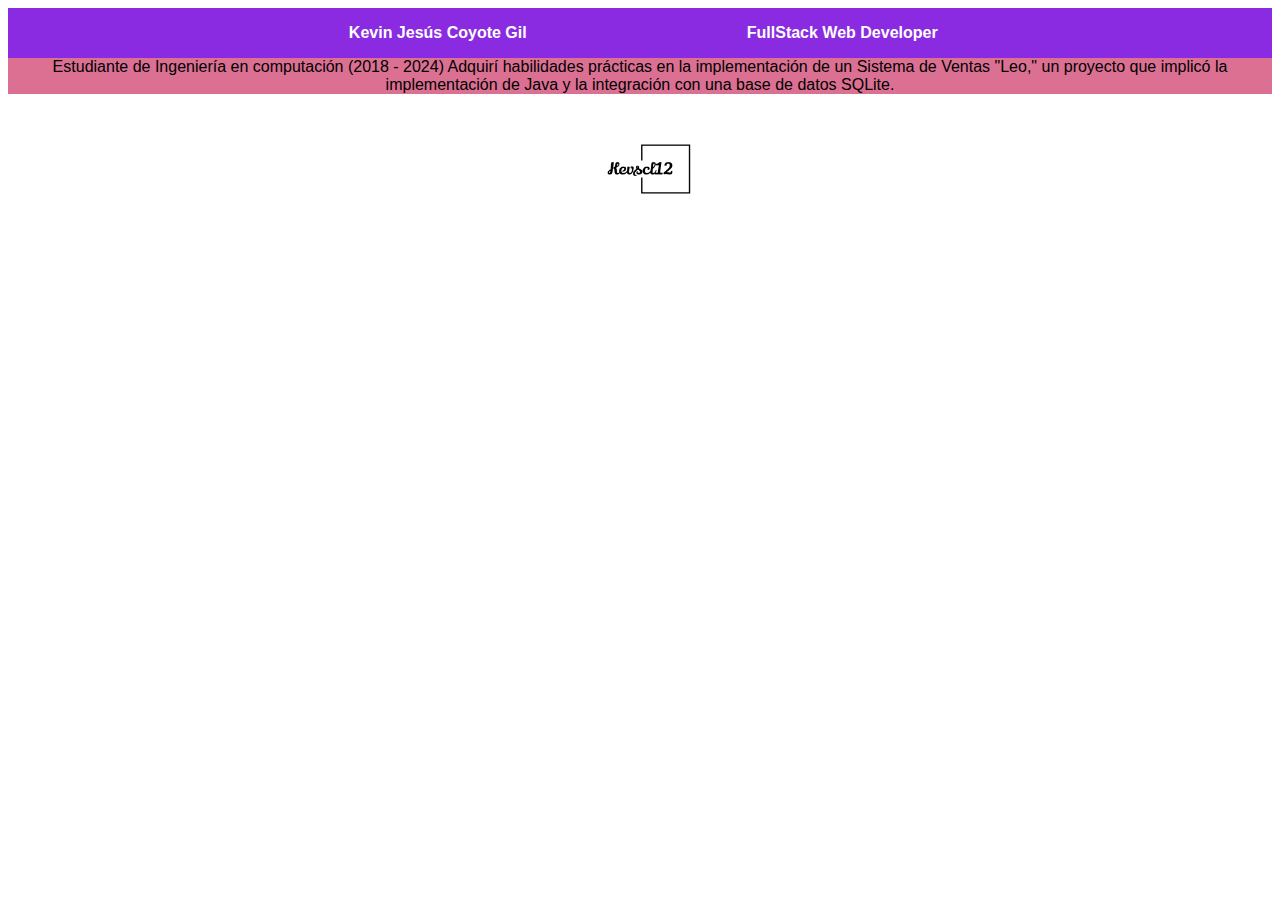
==== index.html @ 3115462d "Primer commit" ====
<!DOCTYPE html>
<html>

<head>
    <meta charset="UTF-8">
    <title>CV Kevin Jesus CG</title>
    <meta name="description" content="Estudiante facultad de ingeniería UAEMex">
    <link href="css/style.css" rel="stylesheet">
</head>

<body>
    <!--Encabezado-->
    <header>
        <p>Kevin Jesús Coyote Gil</p>
        <p>FullStack Web Developer</p>

    </header>

    <!---->
    <div class="introduccion">
        Estudiante de Ingeniería en computación (2018 - 2024)
        Adquirí habilidades prácticas en la implementación de un Sistema de Ventas "Leo," un proyecto que implicó la
        implementación de Java y la
        integración con una base de datos SQLite.
    </div>

    <div class="logo">
        <img src="img/logo-mio-black.png" alt="Logo Kevscl" width="150" height="150">
    </div>
</body>

</html>
---- css/style.css ----
p {
    display: inline-block;
    width: 400px;
    color: white;
    font-weight: 700
}

header {
    background-color: blueviolet;
    text-align: center;
}

.introduccion {
    background-color: palevioletred;
    /*Color para el texto*/
    color: black;
    text-align: center;
    font-weight: 100;
}

body {
    font-family: Arial, Helvetica, sans-serif;
}

.logo {
    text-align: center;
}
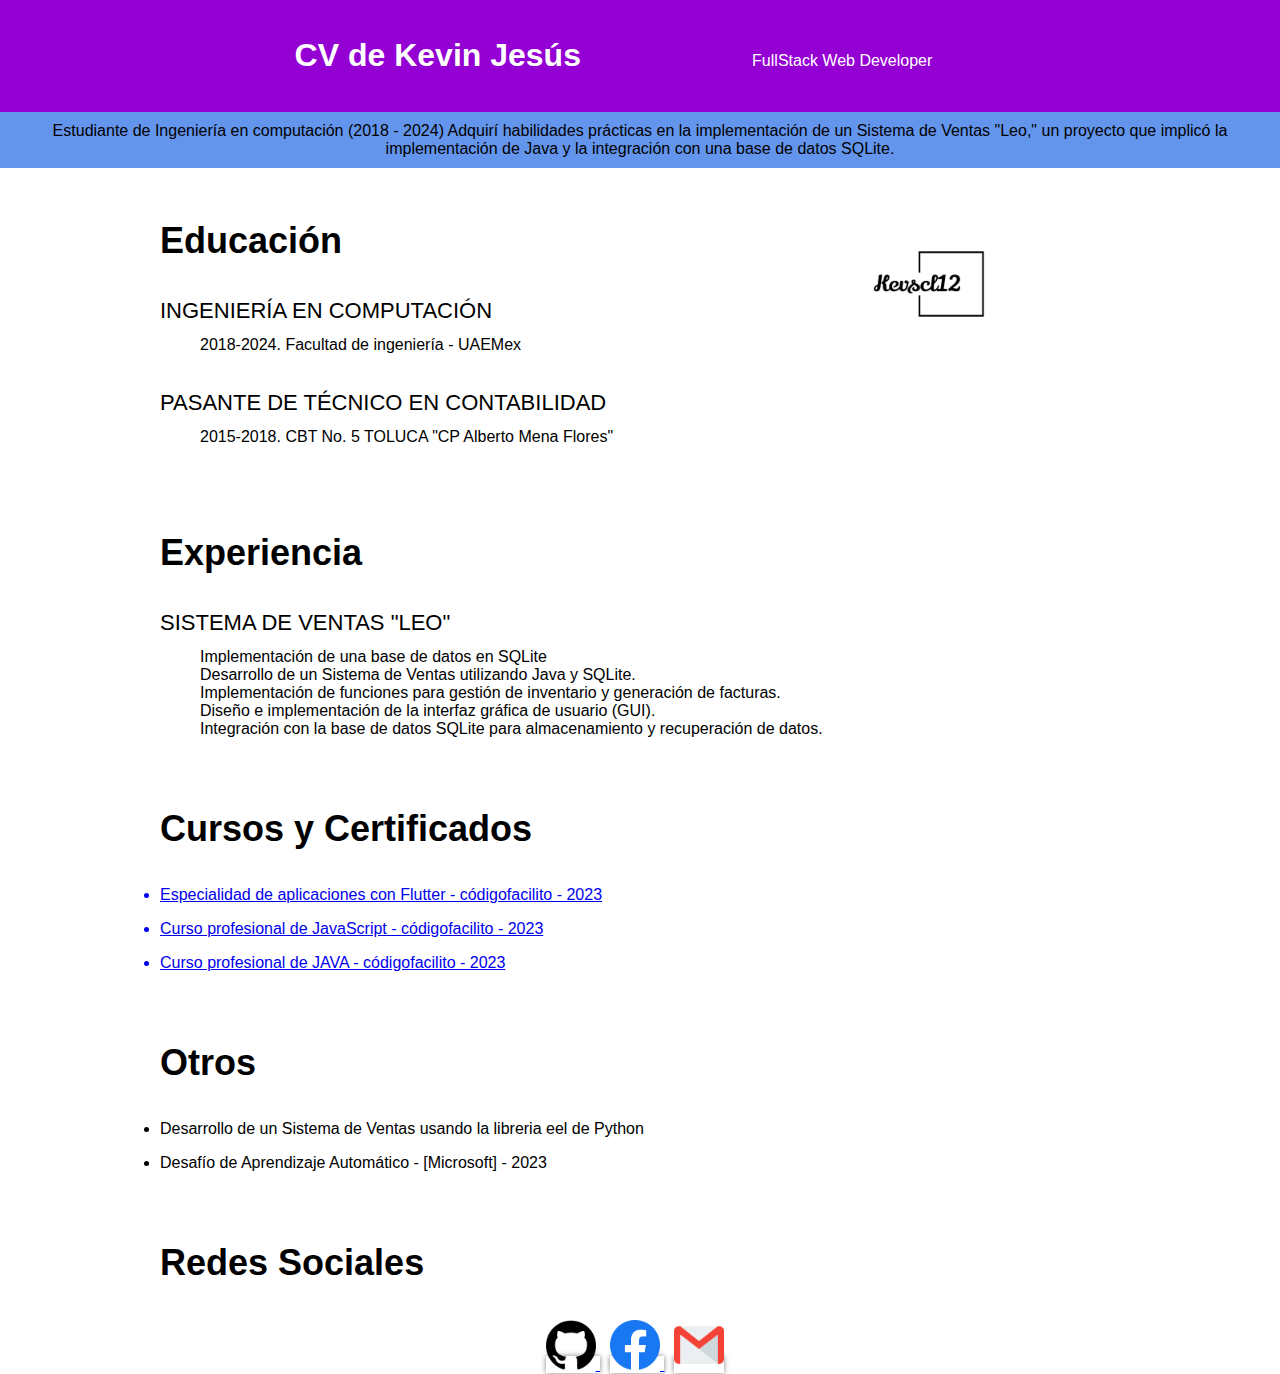
==== commit 74e29fc0: "CV" ====
--- a/index.html
+++ b/index.html
@@ -2,31 +2,123 @@
 <html>
 
 <head>
-    <meta charset="UTF-8">
-    <title>CV Kevin Jesus CG</title>
-    <meta name="description" content="Estudiante facultad de ingeniería UAEMex">
-    <link href="css/style.css" rel="stylesheet">
+  <meta charset="UTF-8">
+  <title>Kevin Jesus CG CV</title>
+  <meta name="description" content="Estudiante facultad de ingeniería UAEMex">
+  <link href="css/style.css" rel="stylesheet">
 </head>
 
-<body>
-    <!--Encabezado-->
-    <header>
-        <p>Kevin Jesús Coyote Gil</p>
-        <p>FullStack Web Developer</p>
+<body style="font-family: Arial, Helvetica, sans-serif; margin: 0;">
+  <!--Encabezado-->
+  <header style="background-color: darkviolet; text-align: center; padding: 16px;">
+    <!--En un solo bloque-->
+    <h1 style="display: inline-block; width: 400px; color: white; font-weight: 700;">CV de Kevin Jesús</h1>
+    <p style="display: inline-block; width: 400px; color: white; font-weight: 200;">FullStack Web Developer</p>
 
-    </header>
+  </header>
 
-    <!---->
-    <div class="introduccion">
-        Estudiante de Ingeniería en computación (2018 - 2024)
-        Adquirí habilidades prácticas en la implementación de un Sistema de Ventas "Leo," un proyecto que implicó la
-        implementación de Java y la
-        integración con una base de datos SQLite.
-    </div>
+  <!---->
+  <div style="background-color: cornflowerblue; text-align: center; padding: 10px;">
+    Estudiante de Ingeniería en computación (2018 - 2024)
+    Adquirí habilidades prácticas en la implementación de un Sistema de Ventas "Leo," un proyecto que implicó la
+    implementación de Java y la
+    integración con una base de datos SQLite.
+  </div>
 
-    <div class="logo">
-        <img src="img/logo-mio-black.png" alt="Logo Kevscl" width="150" height="150">
-    </div>
+  <section>
+    <div style="width: 960px; margin-right: auto; margin-left: auto;">
+      <div style="margin-top: 16px;">
+
+        <!-- Educación -->
+        <div style="display: inline-block; width: 68%; vertical-align: top;">
+          <h3 style="font-size: 36px; font-weight: 700;">Educación</h3>
+          <div>
+            <dl>
+              <dt style="font-size: 22px; text-transform: uppercase; margin-bottom: 12px; margin-top: 36px;">Ingeniería
+                en
+                computación</dt>
+              <dd>2018-2024. Facultad de ingeniería - UAEMex</dd>
+              <dt style="font-size: 22px; text-transform: uppercase; margin-bottom: 12px; margin-top: 36px;">Pasante de
+                técnico en contabilidad</dt>
+              <dd>2015-2018. CBT No. 5 TOLUCA "CP Alberto Mena Flores"</dd>
+            </dl>
+          </div>
+        </div>
+
+        <!-- Logo -->
+        <div style="display: inline-block; width: 30%;">
+          <img src="img/logo-mio-black.png" alt="Logo de Kevscl" width="200">
+        </div>
+      </div>
+      <!-- Experiencia -->
+      <div style="margin-top: 70px;">
+        <h3 style="font-size: 36px; font-weight: 700;">Experiencia</h3>
+        <div>
+          <dl>
+            <dt style="font-size: 22px; text-transform: uppercase; margin-bottom: 12px; margin-top: 36px;">Sistema de
+              Ventas
+              "Leo"</dt>
+            <dd>Implementación de una base de datos en SQLite</dd>
+            <dd>Desarrollo de un Sistema de Ventas utilizando Java y SQLite.</dd>
+            <dd>Implementación de funciones para gestión de inventario y generación de facturas.</dd>
+            <dd>Diseño e implementación de la interfaz gráfica de usuario (GUI).</dd>
+            <dd>Integración con la base de datos SQLite para almacenamiento y recuperación de datos.</dd>
+          </dl>
+        </div>
+      </div>
+
+      <!-- ... Otras secciones del currículum ... -->
+
+      <div style="margin-top: 70px;">
+        <h3 style="font-size: 36px; font-weight: 700;">Cursos y Certificados</h3>
+        <ul style="margin-top: 50; padding: 0px;">
+          <a href="https://drive.google.com/file/d/1OrDjGlPqGBEKlg2Ce0gNpq8zuAy3L9h2/view?usp=sharing" target="_blank">
+            <li style="margin-top: 16px;">Especialidad de aplicaciones con Flutter - códigofacilito - 2023</li>
+          </a>
+          <a href="https://drive.google.com/file/d/1fm2Q6fuI-X1S7rdJNL5pscM0cosGSpIZ/view?usp=sharing" target="_blank">
+            <li style="margin-top: 16px;">Curso profesional de JavaScript - códigofacilito - 2023</li>
+          </a>
+          <a href="https://drive.google.com/file/d/11gqKZ58LI8FR8fAUKculf4R717m79EiI/view?usp=sharing" target="_blank">
+            <li style="margin-top: 16px;">Curso profesional de JAVA - códigofacilito - 2023</li>
+          </a>
+          <!-- Agrega aquí otros cursos o certificados relevantes que hayas completado -->
+        </ul>
+      </div>
+
+      <div style="margin-top: 70px;">
+        <h3 style="font-size: 36px; font-weight: 700;">Otros</h3>
+        <ul style="margin-top: 50; padding: 0px;">
+          <!-- Ejemplo de proyectos personales -->
+          <li style="margin-top: 16px;">Desarrollo de un Sistema de Ventas usando la libreria eel de Python</li>
+
+          <!-- Ejemplo de participación en eventos y competencias -->
+          <li style="margin-top: 16px;">Desafío de Aprendizaje Automático - [Microsoft] - 2023</li>
+
+          <!-- Ejemplo de voluntariado o actividades extracurriculares -->
+
+          <!-- Ejemplo de habilidades adicionales -->
+
+        </ul>
+      </div>
+
+      <!-- Redes sociales-->
+      <div style="margin-top: 70px;">
+        <h3 style="font-size: 36px; font-weight: 700;">Redes Sociales</h3>
+        <div style="text-align: center; margin-top: 16px;">
+          <a href="https://github.com/KevinGil12C" target="_blank" class="social-icon" style="margin-right: 10px;">
+            <img src="img/logotipo-de-github.png" alt="KevinGil12C" width="50">
+          </a>
+          <a href="https://www.facebook.com/kevinHeath120" target="_blank" class="social-icon"
+            style="margin-right: 10px;">
+            <img src="img/facebook.png" alt="Kevin kevinHeath120" width="50">
+          </a>
+          <a href="mailto:kebo.jcg77@gmail.com" target="_blank" class="social-icon" style="margin-right: 10px;">
+            <img src="img/gmail.png" alt="" width="50">
+          </a>
+        </div>
+      </div>
+
+  </section>
 </body>
 
 </html>--- a/css/style.css
+++ b/css/style.css
@@ -1,27 +1,11 @@
-p {
-    display: inline-block;
-    width: 400px;
-    color: white;
-    font-weight: 700
-}
 
-header {
-    background-color: blueviolet;
-    text-align: center;
-}
+/* Estilo para el efecto de sombra al pasar el cursor */
+.social-icon {
+    box-shadow: 0 0 5px rgba(0, 0, 0, 0.5);
+    transition: box-shadow 0.3s ease; /* Transición suave */
+  }
 
-.introduccion {
-    background-color: palevioletred;
-    /*Color para el texto*/
-    color: black;
-    text-align: center;
-    font-weight: 100;
-}
-
-body {
-    font-family: Arial, Helvetica, sans-serif;
-}
-
-.logo {
-    text-align: center;
-}+  /* Estilo para quitar la sombra cuando no se pasa el cursor */
+  .social-icon:hover {
+    box-shadow: none;
+  }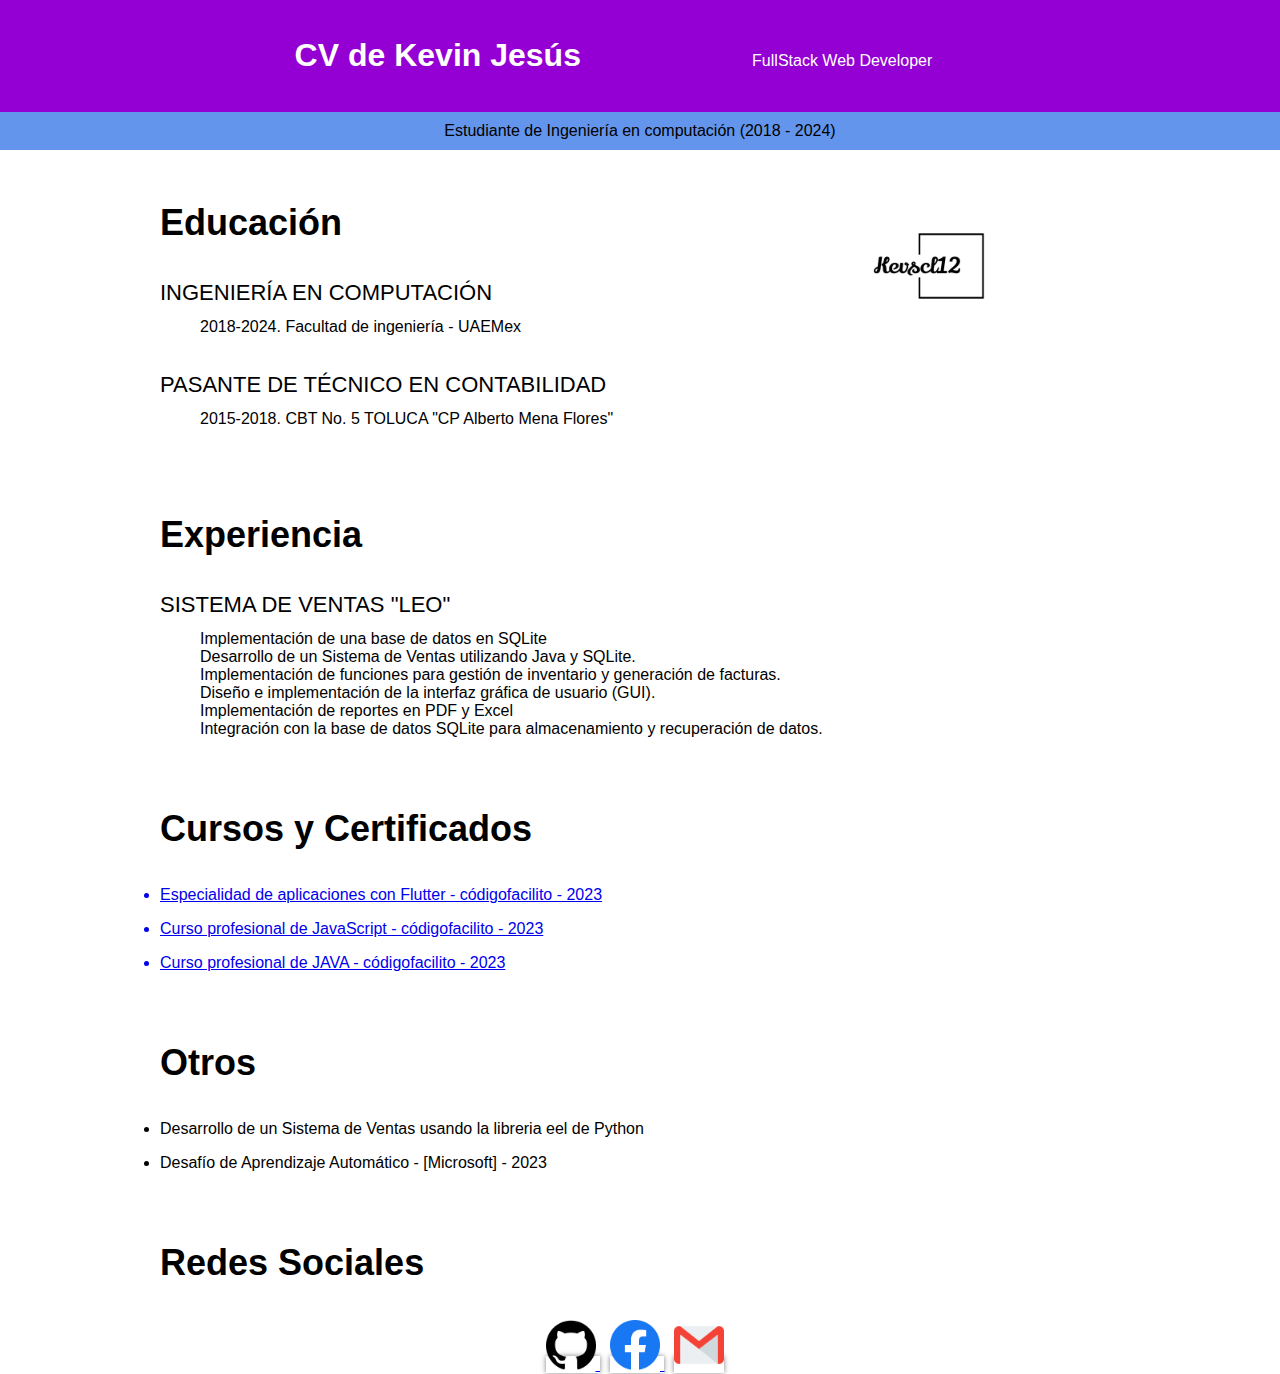
==== commit ac552878: "Ok" ====
--- a/index.html
+++ b/index.html
@@ -20,9 +20,6 @@
   <!---->
   <div style="background-color: cornflowerblue; text-align: center; padding: 10px;">
     Estudiante de Ingeniería en computación (2018 - 2024)
-    Adquirí habilidades prácticas en la implementación de un Sistema de Ventas "Leo," un proyecto que implicó la
-    implementación de Java y la
-    integración con una base de datos SQLite.
   </div>
 
   <section>
@@ -62,6 +59,7 @@
             <dd>Desarrollo de un Sistema de Ventas utilizando Java y SQLite.</dd>
             <dd>Implementación de funciones para gestión de inventario y generación de facturas.</dd>
             <dd>Diseño e implementación de la interfaz gráfica de usuario (GUI).</dd>
+            <dd>Implementación de reportes en PDF y Excel</dd>
             <dd>Integración con la base de datos SQLite para almacenamiento y recuperación de datos.</dd>
           </dl>
         </div>
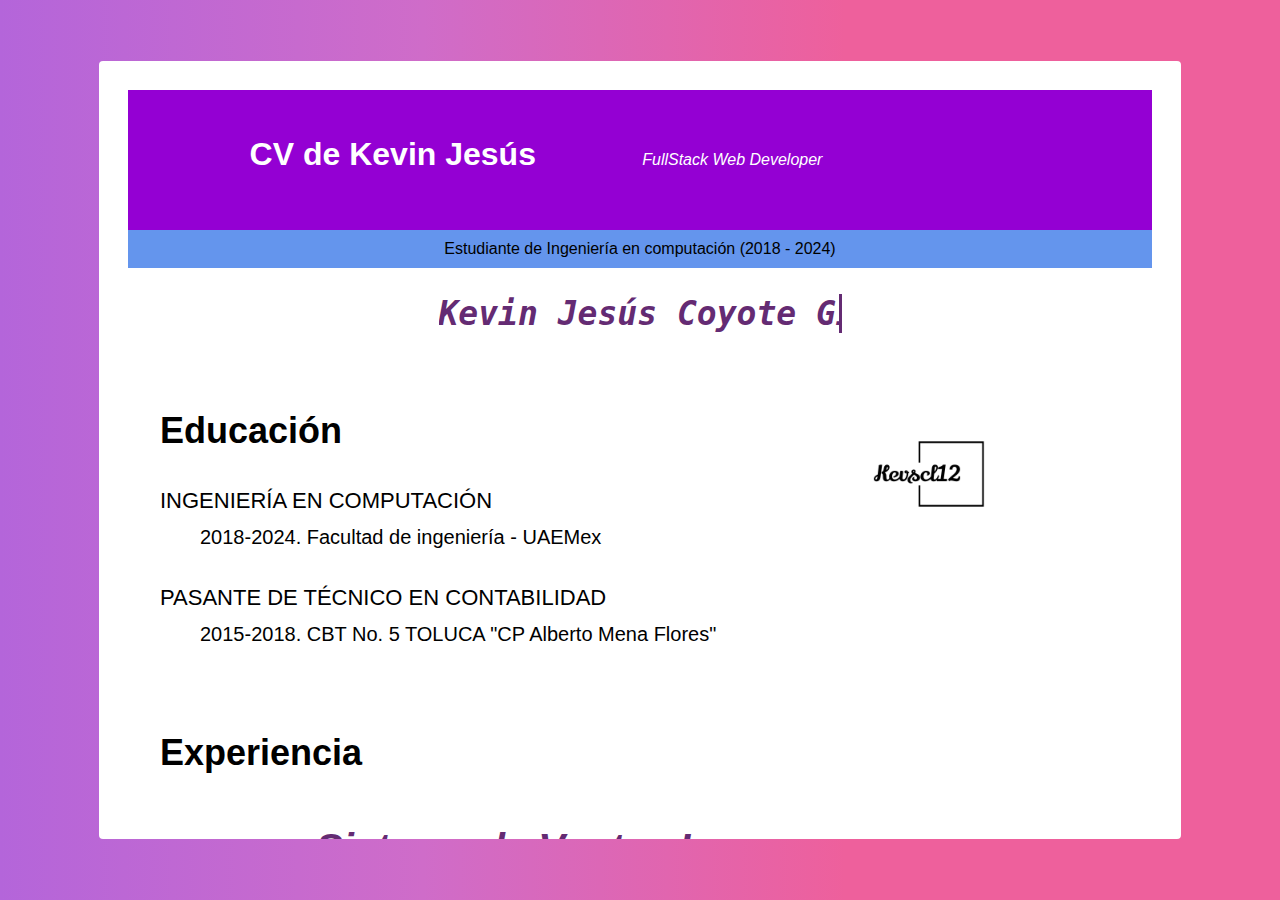
==== commit 47d45ae8: "Actualizacion con proyecto" ====
--- a/index.html
+++ b/index.html
@@ -4,119 +4,172 @@
 <head>
   <meta charset="UTF-8">
   <title>Kevin Jesus CG CV</title>
+  <link rel="stylesheet" href="fontawesome/css/all.css">
+  <link rel="stylesheet" href="css/animate.css">
   <meta name="description" content="Estudiante facultad de ingeniería UAEMex">
   <link href="css/style.css" rel="stylesheet">
+  <meta name="viewport" content="width=device-width, initial-scale=1.0">
 </head>
 
 <body style="font-family: Arial, Helvetica, sans-serif; margin: 0;">
   <!--Encabezado-->
-  <header style="background-color: darkviolet; text-align: center; padding: 16px;">
-    <!--En un solo bloque-->
-    <h1 style="display: inline-block; width: 400px; color: white; font-weight: 700;">CV de Kevin Jesús</h1>
-    <p style="display: inline-block; width: 400px; color: white; font-weight: 200;">FullStack Web Developer</p>
+  <div class="container">
+    <div class="content animate__animated animate__fadeInDown">
+      <header style="background-color: darkviolet; text-align: center; padding: 16px;">
+        <!--En un solo bloque-->
+        <h1 style="display: inline-block; width: 400px; color: white; font-weight: 700;">CV de Kevin Jesús</h1>
+        <p style="display: inline-block; width: 400px; color: white; font-weight: 200;">FullStack Web Developer</p>
 
-  </header>
+      </header>
 
-  <!---->
-  <div style="background-color: cornflowerblue; text-align: center; padding: 10px;">
-    Estudiante de Ingeniería en computación (2018 - 2024)
-  </div>
+      <!---->
+      <div style="background-color: cornflowerblue; text-align: center; padding: 10px;">
+        Estudiante de Ingeniería en computación (2018 - 2024)
+      </div>
 
-  <section>
-    <div style="width: 960px; margin-right: auto; margin-left: auto;">
-      <div style="margin-top: 16px;">
-
-        <!-- Educación -->
-        <div style="display: inline-block; width: 68%; vertical-align: top;">
-          <h3 style="font-size: 36px; font-weight: 700;">Educación</h3>
-          <div>
-            <dl>
-              <dt style="font-size: 22px; text-transform: uppercase; margin-bottom: 12px; margin-top: 36px;">Ingeniería
-                en
-                computación</dt>
-              <dd>2018-2024. Facultad de ingeniería - UAEMex</dd>
-              <dt style="font-size: 22px; text-transform: uppercase; margin-bottom: 12px; margin-top: 36px;">Pasante de
-                técnico en contabilidad</dt>
-              <dd>2015-2018. CBT No. 5 TOLUCA "CP Alberto Mena Flores"</dd>
-            </dl>
-          </div>
-        </div>
-
-        <!-- Logo -->
-        <div style="display: inline-block; width: 30%;">
-          <img src="img/logo-mio-black.png" alt="Logo de Kevscl" width="200">
-        </div>
-      </div>
-      <!-- Experiencia -->
-      <div style="margin-top: 70px;">
-        <h3 style="font-size: 36px; font-weight: 700;">Experiencia</h3>
-        <div>
-          <dl>
-            <dt style="font-size: 22px; text-transform: uppercase; margin-bottom: 12px; margin-top: 36px;">Sistema de
-              Ventas
-              "Leo"</dt>
-            <dd>Implementación de una base de datos en SQLite</dd>
-            <dd>Desarrollo de un Sistema de Ventas utilizando Java y SQLite.</dd>
-            <dd>Implementación de funciones para gestión de inventario y generación de facturas.</dd>
-            <dd>Diseño e implementación de la interfaz gráfica de usuario (GUI).</dd>
-            <dd>Implementación de reportes en PDF y Excel</dd>
-            <dd>Integración con la base de datos SQLite para almacenamiento y recuperación de datos.</dd>
-          </dl>
+      <div class="contenedor-nombre">
+        <div class="escribe">
+          Kevin Jesús Coyote Gil
         </div>
       </div>
 
-      <!-- ... Otras secciones del currículum ... -->
+      <section>
+        <div style="width: 960px; margin-right: auto; margin-left: auto;">
+          <div style="margin-top: 16px;">
 
-      <div style="margin-top: 70px;">
-        <h3 style="font-size: 36px; font-weight: 700;">Cursos y Certificados</h3>
-        <ul style="margin-top: 50; padding: 0px;">
-          <a href="https://drive.google.com/file/d/1OrDjGlPqGBEKlg2Ce0gNpq8zuAy3L9h2/view?usp=sharing" target="_blank">
-            <li style="margin-top: 16px;">Especialidad de aplicaciones con Flutter - códigofacilito - 2023</li>
-          </a>
-          <a href="https://drive.google.com/file/d/1fm2Q6fuI-X1S7rdJNL5pscM0cosGSpIZ/view?usp=sharing" target="_blank">
-            <li style="margin-top: 16px;">Curso profesional de JavaScript - códigofacilito - 2023</li>
-          </a>
-          <a href="https://drive.google.com/file/d/11gqKZ58LI8FR8fAUKculf4R717m79EiI/view?usp=sharing" target="_blank">
-            <li style="margin-top: 16px;">Curso profesional de JAVA - códigofacilito - 2023</li>
-          </a>
-          <!-- Agrega aquí otros cursos o certificados relevantes que hayas completado -->
-        </ul>
-      </div>
+            <!-- Educación -->
+            <div style="display: inline-block; width: 68%; vertical-align: top;">
+              <h3 style="font-size: 36px; font-weight: 700;">Educación</h3>
+              <div>
+                <dl>
+                  <dt style="font-size: 22px; text-transform: uppercase; margin-bottom: 12px; margin-top: 36px;">
+                    Ingeniería
+                    en
+                    computación</dt>
+                  <dd>2018-2024. Facultad de ingeniería - UAEMex</dd>
+                  <dt style="font-size: 22px; text-transform: uppercase; margin-bottom: 12px; margin-top: 36px;">Pasante
+                    de
+                    técnico en contabilidad</dt>
+                  <dd>2015-2018. CBT No. 5 TOLUCA "CP Alberto Mena Flores"</dd>
+                </dl>
+              </div>
+            </div>
 
-      <div style="margin-top: 70px;">
-        <h3 style="font-size: 36px; font-weight: 700;">Otros</h3>
-        <ul style="margin-top: 50; padding: 0px;">
-          <!-- Ejemplo de proyectos personales -->
-          <li style="margin-top: 16px;">Desarrollo de un Sistema de Ventas usando la libreria eel de Python</li>
+            <!-- Logo -->
+            <div style="display: inline-block; width: 30%;">
+              <img src="img/logo-mio-black.png" alt="Logo de Kevscl" width="200">
+            </div>
+          </div>
+          <!-- Experiencia -->
+          <div style="margin-top: 70px;">
+            <h3 style="font-size: 36px; font-weight: 700;">Experiencia</h3>
+            <div>
+              <dl>
+                <div class="sivenleo">
+                   <!--Agregamos un enlace a las fotos del proyecto-->
+                  <dt>Sistema de Ventas Leo <a href="SiVenLeo/proyectoSivenLeo.html"><button type="button" class="btn btn-primary">
+                    Ver más sobre el proyecto.
+                </button></a></dt>
+                  <dd><i class="fa-solid fa-heart"></i> Implementación de una base de datos en SQLite</dd>
+                  <dd><i class="fa-solid fa-heart"></i> Desarrollo de un Sistema de Ventas utilizando Java y SQLite.</dd>
+                  <dd><i class="fa-solid fa-heart"></i> Implementación de funciones para gestión de inventario y generación de facturas.</dd>
+                  <dd><i class="fa-solid fa-heart"></i> Diseño e implementación de la interfaz gráfica de usuario (GUI).</dd>
+                  <dd><i class="fa-solid fa-heart"></i> Implementación de reportes en PDF y Excel</dd>
+                  <dd><i class="fa-solid fa-heart"></i> Integración con la base de datos SQLite para almacenamiento y recuperación de datos.</dd>
+                </div>
+              </dl>
+            </div>
+           
 
-          <!-- Ejemplo de participación en eventos y competencias -->
-          <li style="margin-top: 16px;">Desafío de Aprendizaje Automático - [Microsoft] - 2023</li>
+          </div>
 
-          <!-- Ejemplo de voluntariado o actividades extracurriculares -->
+          <!-- Conocimientos -->
+          <div style="margin-top: 70px;">
+            <h3 style="font-size: 36px; font-weight: 700;">Conocimientos</h3>
+            <div>
+              <table class="table">
+                <thead>
+                    <th>Lenguajes de programación.</th>
+                    <th>Bases de datos.</th>
+                </thead>
 
-          <!-- Ejemplo de habilidades adicionales -->
+                <tbody>
+                  <tr>
+                    <td><i class="fa-solid fa-folder"></i> Java</td>
+                    <td><i class="fa-solid fa-terminal"></i> MySQL</td>
+                  </tr>
+                  <tr>
+                    <td><i class="fa-solid fa-folder"></i> Python</td>
+                    <td><i class="fa-solid fa-terminal"></i> SQLite</td>
+                  </tr>
+                  <tr>
+                    <td><i class="fa-solid fa-folder"></i> C/C++</td>
+                    <td><i class="fa-solid fa-terminal"></i> Oracle SQL</td>
+                  </tr>
+                  <tr>
+                    <td><i class="fa-solid fa-folder"></i> JavaScript</td>
+                    <td><i class="fa-solid fa-terminal"></i> PostgreSQL</td>
+                  </tr>
+                </tbody>
+              </table> 
 
-        </ul>
-      </div>
+          <!-- ... Otras secciones del currículum ... -->
 
-      <!-- Redes sociales-->
-      <div style="margin-top: 70px;">
-        <h3 style="font-size: 36px; font-weight: 700;">Redes Sociales</h3>
-        <div style="text-align: center; margin-top: 16px;">
-          <a href="https://github.com/KevinGil12C" target="_blank" class="social-icon" style="margin-right: 10px;">
-            <img src="img/logotipo-de-github.png" alt="KevinGil12C" width="50">
-          </a>
-          <a href="https://www.facebook.com/kevinHeath120" target="_blank" class="social-icon"
-            style="margin-right: 10px;">
-            <img src="img/facebook.png" alt="Kevin kevinHeath120" width="50">
-          </a>
-          <a href="mailto:kebo.jcg77@gmail.com" target="_blank" class="social-icon" style="margin-right: 10px;">
-            <img src="img/gmail.png" alt="" width="50">
-          </a>
-        </div>
-      </div>
+          <div style="margin-top: 70px;">
+            <h3 style="font-size: 36px; font-weight: 700;">Cursos y Certificados</h3>
+            <dl style="margin-top: 50; padding: 0px;">
+              <a href="https://drive.google.com/file/d/1OrDjGlPqGBEKlg2Ce0gNpq8zuAy3L9h2/view?usp=sharing"
+                target="_blank">
+                <dd style="margin-top: 16px;"><i class="fa-solid fa-laptop-code"></i> Especialidad de aplicaciones con Flutter - códigofacilito - 2023</dd>
+              </a>
+              <a href="https://drive.google.com/file/d/1fm2Q6fuI-X1S7rdJNL5pscM0cosGSpIZ/view?usp=sharing"
+                target="_blank">
+                <dd style="margin-top: 16px;"><i class="fa-solid fa-laptop-code"></i> Curso profesional de JavaScript - códigofacilito - 2023</dd>
+              </a>
+              <a href="https://drive.google.com/file/d/11gqKZ58LI8FR8fAUKculf4R717m79EiI/view?usp=sharing"
+                target="_blank">
+                <dd style="margin-top: 16px;"><i class="fa-solid fa-laptop-code"></i> Curso profesional de JAVA - códigofacilito - 2023</dd>
+              </a>
+              <!-- Agrega aquí otros cursos o certificados relevantes que hayas completado -->
+            </dl>
+          </div>
 
-  </section>
+          <div style="margin-top: 70px;">
+            <h3 style="font-size: 36px; font-weight: 700;">Otros</h3>
+            <ul style="margin-top: 50; padding: 0px;">
+              <!-- Ejemplo de proyectos personales -->
+              <li style="margin-top: 16px;">Desarrollo de un Sistema de Ventas usando la libreria eel de Python</li>
+
+              <!-- Ejemplo de participación en eventos y competencias -->
+              <li style="margin-top: 16px;">Desafío de Aprendizaje Automático - [Microsoft] - 2023</li>
+
+              <!-- Ejemplo de voluntariado o actividades extracurriculares -->
+
+              <!-- Ejemplo de habilidades adicionales -->
+
+            </ul>
+          </div>
+
+          <!-- Redes sociales-->
+          <div style="margin-top: 70px;">
+            <h3 style="font-size: 36px; font-weight: 700;">Redes Sociales</h3>
+            <div style="text-align: center; margin-top: 16px;">
+              <a href="https://github.com/KevinGil12C" target="_blank" class="social-icon" style="margin-right: 10px;">
+                <img src="img/logotipo-de-github.png" alt="KevinGil12C" width="50">
+              </a>
+              <a href="https://www.facebook.com/kevinHeath120" target="_blank" class="social-icon"
+                style="margin-right: 10px;">
+                <img src="img/facebook.png" alt="Kevin kevinHeath120" width="50">
+              </a>
+              <a href="mailto:kebo.jcg77@gmail.com" target="_blank" class="social-icon" style="margin-right: 10px;">
+                <img src="img/gmail.png" alt="" width="50">
+              </a>
+            </div>
+          </div>
+
+      </section>
+    </div>
+  </div>
 </body>
 
 </html>--- a/css/style.css
+++ b/css/style.css
@@ -1,11 +1,282 @@
-
 /* Estilo para el efecto de sombra al pasar el cursor */
 .social-icon {
-    box-shadow: 0 0 5px rgba(0, 0, 0, 0.5);
-    transition: box-shadow 0.3s ease; /* Transición suave */
-  }
-
-  /* Estilo para quitar la sombra cuando no se pasa el cursor */
-  .social-icon:hover {
-    box-shadow: none;
-  }+  box-shadow: 0 0 5px rgba(0, 0, 0, 0.5);
+  transition: box-shadow 0.3s ease;
+  /* Transición suave */
+}
+
+/* Estilo para quitar la sombra cuando no se pasa el cursor */
+.social-icon:hover {
+  box-shadow: none;
+}
+
+
+.container {
+  background-image: linear-gradient(to right, #b8cbb8 0%, #b8cbb8 0%, #b465da 0%, #cf6cc9 33%, #ee609c 66%, #ee609c 100%);
+  height: 100vh;
+  display: flex;
+  align-items: center;
+  justify-content: center;
+}
+
+.content {
+  max-width: 80%;
+  max-height: 90%;
+  width: 100%;
+  height: 80%;
+  background-color: white;
+  border-radius: 4px;
+  position: relative;
+  padding: 1.8em;
+  overflow: scroll;
+}
+
+.contenedor-nombre {
+  display: flex;
+  justify-content: center;
+  align-items: center;
+  height: 10vh;
+  /* Esto asegura que el contenedor ocupe toda la altura de la pantalla */
+}
+
+.escribe {
+  width: 400px;
+  animation: escribiendo 6s steps(20) infinite, pleca 0.5s step-end infinite alternate;
+  white-space: nowrap;
+  overflow: hidden;
+  border-right: solid 3px;
+  font-family: monospace;
+  font-size: 33px;
+  color: #642B73;
+  font-weight: 700;
+  font-style: italic;
+}
+
+
+/*Efecto de escribiendo*/
+@keyframes escribiendo {
+
+  0%,
+  100% {
+    width: 0;
+  }
+
+  40%,
+  60% {
+    width: 400px;
+  }
+
+  90% {
+    width: 0;
+  }
+}
+
+@keyframes pleca {
+  50% {
+    border-color: transparent;
+  }
+}
+
+/*Formato de experiencia*/
+.sivenleo{
+  font-size: 20px;
+  border-top: 15px;
+}
+
+.sivenleo dt{
+  text-align: center;
+  font-size: 25px;
+  font-weight: 700;
+  font-style: italic;
+  color: #642B73;
+  padding: 16px;
+  border-bottom: solid 3px #c6426e;
+  font-size: 2em;
+  border-bottom: #c6426e solid 5px;
+  padding-bottom: em;
+}
+.sivenleo dd{
+  padding: 0.3em;
+  font-weight: 700;
+  font-style: italic;
+}
+.fa-heart{
+  color: #ffc400;
+}
+
+/* Estilo para el botón primario */
+.btn-primary {
+  color: #fff;
+  background-color: #007bff;
+  border-color: #007bff;
+  padding: 8px 16px;
+  font-size: 14px;
+  font-weight: normal;
+  text-align: center;
+  text-decoration: none;
+  display: inline-block;
+  border-radius: 4px;
+  cursor: pointer;
+  transition: background-color 0.3s ease;
+}
+
+/* Estilo para el botón primario al pasar el cursor por encima */
+.btn-primary:hover {
+  background-color: #0056b3;
+}
+
+/* Estilo para el botón primario cuando está presionado */
+.btn-primary:active {
+  background-color: #003f80;
+}
+
+/* Estilo para el botón primario cuando está deshabilitado */
+.btn-primary:disabled {
+  opacity: 0.6;
+  cursor: not-allowed;
+}
+
+/*Para el boton de cierre*/
+.action {
+  position: absolute;
+  top: 1em;
+  right: 1em;
+}
+
+.close {
+  height: 40px;
+  width: 40px;
+  color: white;
+  border-radius: 50%;
+  background-color: #c6426e;
+  display: inline-block;
+  box-shadow: 0 3px 6px rgba(0, 0, 0, 0.16), 0 3px 6px rgba(0, 0, 0, 0.23);
+  font-weight: 300;
+  cursor: pointer;
+  display: flex;
+  align-items: center;
+  justify-content: center;
+}
+.text {
+  text-align: left;
+  text-justify: distribute-all-lines;
+  font-size: 1.3em;
+  padding: 1em;
+  margin-right: auto;
+  margin-left: auto;
+}
+
+.title-item {
+  border-bottom: solid 4px #c6426e;
+  font-size: 2em;
+  border-bottom: #c6426e solid 4px;
+  padding-bottom: 1em;
+}
+
+.position {
+  background-color: #c6426e;
+  color: white;
+  padding: 10px;
+  margin-right: 1em;
+}
+
+.title-desc{
+  text-align: center;
+}
+.descripcion{
+  margin-left: 20px;
+  text-align: justify;
+  font-size: 20px;
+}
+p{
+  margin: 40px;
+  text-align: justify;
+  font-style: italic;
+  font-weight: 700;
+  font-size: 30;
+  padding: 5px;
+  border: 30px;
+}
+
+.cara{
+  text-align: center;
+  margin-left: 15px;
+  font-size: 40px;
+}
+
+/*Estilo para las imagenes*/
+.image-gallery {
+  position: relative;
+}
+
+.images {
+  display: flex;
+  overflow-x: hidden;
+}
+
+.images img {
+  align-items: center;
+  width: 75%;
+  height: auto;
+  display: block; /* Convierte la imagen en un bloque para poder aplicar márgenes automáticos */
+  margin: 0 auto; /* Margen automático horizontal para centrar la imagen */
+  max-width: 100%; /* Asegura que la imagen no se salga del contenedor */
+  max-height: 100%; /* Asegura que la imagen no se salga del contenedor */
+}
+
+.navigation-dots {
+  display: flex;
+  justify-content: center;
+  margin-top: 10px;
+}
+
+.dot {
+  width: 10px;
+  height: 10px;
+  border-radius: 50%;
+  background-color: #bbb;
+  margin: 0 5px;
+  cursor: pointer;
+}
+
+.active {
+  background-color: #717171;
+}
+
+/*Estilos para tb*/
+/*even para impares*/
+.table tr:nth-child(even) {
+  background-color: #f3e5f5;
+}
+
+.table {
+  width: 100%;
+  border-spacing: 0;
+}
+
+.table td,
+.table th {
+  padding: 1em;
+  text-align: left;
+  border-spacing: 0;
+  text-align: center;
+}
+
+/*BOrde solido*/
+td {
+  border-spacing: 0;
+  font-weight: 700;
+}
+
+.requerimientos{
+  padding: 20px;
+  font-size: 20px;
+  margin-left: 10em;
+  margin-right: 10em;
+}
+
+dd{
+  font-size: 20px;
+  color: black;
+  font-size: 700;
+}